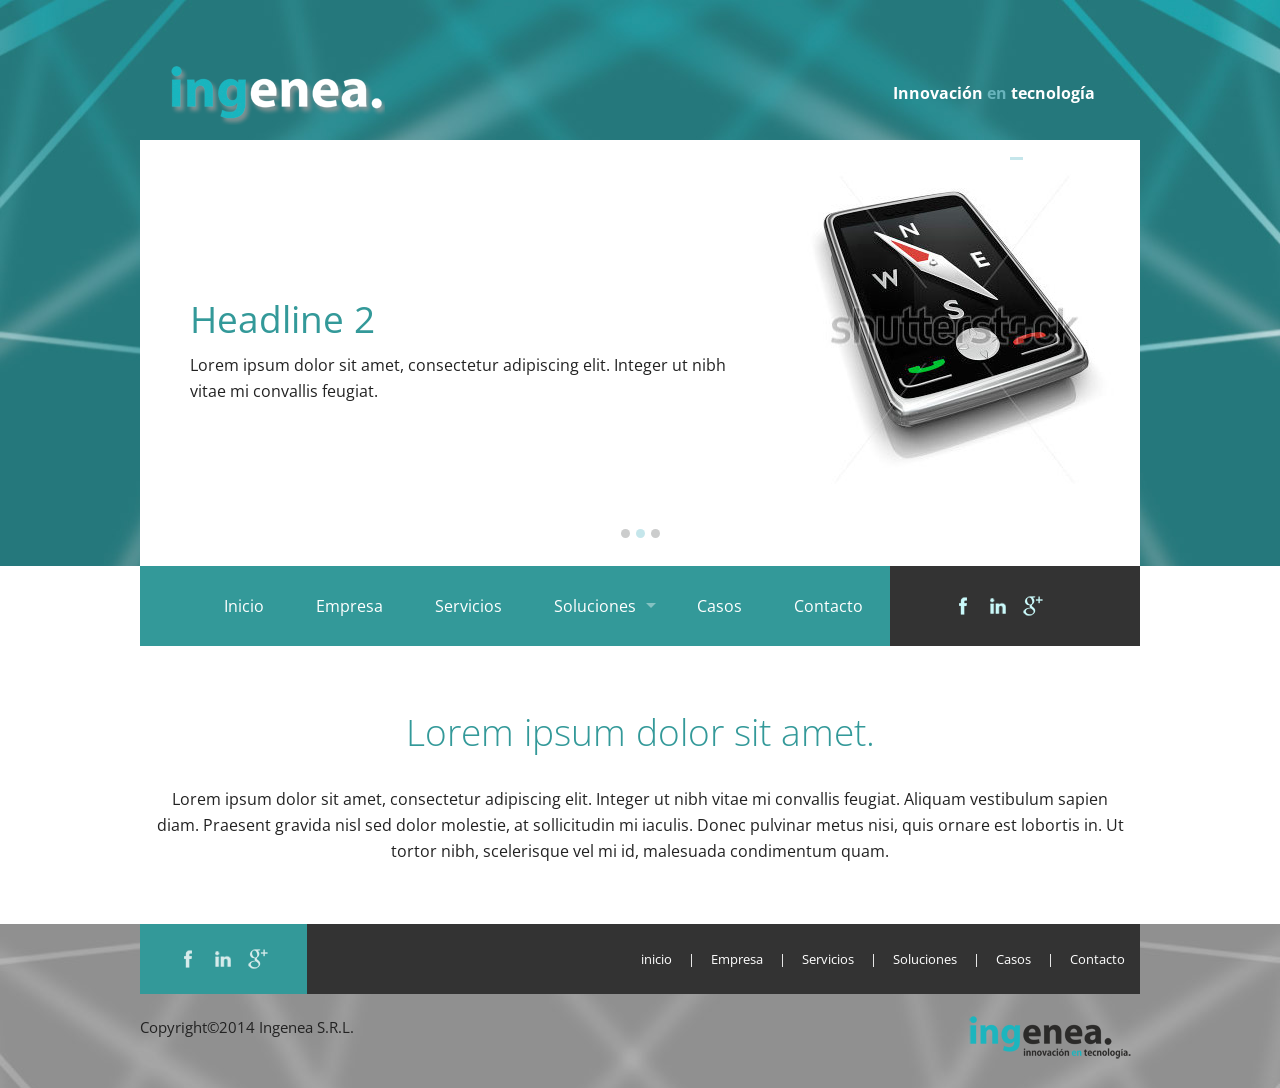
==== theme/index.html @ 4f027756 "enlaces link en todas las pag" ====
<!doctype html>
<html class="no-js" lang="en">
  <head>
    <meta charset="utf-8" />
    <meta name="viewport" content="width=device-width, initial-scale=1.0" />
    <title>Ingenea | Innovación en tecnología</title>
	<link rel="shortcut icon" href="./favicon.ico">
    <link href='https://fonts.googleapis.com/css?family=Open+Sans:400,300,700' rel='stylesheet' type='text/css'>
    <link rel="stylesheet" href="css/foundation.css" />
	<link rel="stylesheet" href="css/estilos.css" />
	<script src="js/vendor/modernizr.js"></script>
  </head>
  <body>
    
<header id="fondo">
	<!-- Encabezado ---->
	<div class="row">
	  <div class="large-12 columns encabezado">
		<div class="large-6 columns sinpadd">
			<h1 class="hide">Ingenea | Innovación en tecnología</h1>
			<a href="#">
				<img src="./img/logosolobl.png" alt="Home">
			</a>
		</div>
		<div class="large-6 columns slogan">Innovaci&oacute;n 
			<span class="enslogan">en</span> tecnolog&iacute;a
		</div>
	  </div>


	<!-- Slider -->  
	  <div class="large-12 columns fdoslide sinpadd">
		<!-- Desktop Slider -->

       <ul class="example-orbit" data-orbit data-options="pause_on_hover:true; resume_on_mouseout: true;  slide_number: false; slide_number_text: '';">
          <li>
			<div class="slide">
				<img src="./img/slide01.jpg" alt="slide01">
				<div class="contslide">
					<h2>Headline 1</h2>
					<p>Lorem ipsum dolor sit amet, consectetur adipiscing elit. Integer ut nibh vitae mi convallis feugiat.</p>
				</div>
			</div>
          </li>
          <li class="active">
			<div class="slide">
				<img src="./img/slide01.jpg" alt="slide01">
				<div class="contslide">
					<h2>Headline 2</h2>
					<p>Lorem ipsum dolor sit amet, consectetur adipiscing elit. Integer ut nibh vitae mi convallis feugiat.</p>
				</div>
			</div>
          </li>
          <li>
			<div class="slide">
				<img src="./img/slide01.jpg" alt="slide01">
				<div class="contslide">
					<h2>Headline 3</h2>
					<p>Lorem ipsum dolor sit amet, consectetur adipiscing elit. Integer ut nibh vitae mi convallis feugiat.</p>
				</div>
			</div>
          </li>
       </ul> 		
	  </div>
	</div>
</header>  
  
<div class="row">
<!-- Navigation -->
  <div class="large-12 columns data-topbar sinpadd">
	<div class="large-9 columns sinderch">
		<nav class="top-bar top-bar-section" data-topbar>
		  <!--<section class="top-bar-section">-->
			<ul class="left">
			  <li>
				<a href="./index.html">Inicio</a>
			  </li>

			  <li>
				<a href="./empresa.html">Empresa</a>
			  </li>
			  
			  <li>
				<a href="./servicios.html">Servicios</a>
			  </li>

			  <li class="has-dropdown">
				<a href="./soluciones_desarrollos.html">Soluciones</a>
				<ul class="dropdown">
					<li><a href="./soluciones_desarrollos.html">Desarrollos</a></li>
					<li><a href="./soluciones_productos.html">Productos</a></li>
				</ul>
			  </li>
			  
			  <li>
				<a href="./casos.html">Casos</a>
			  </li>
			  
			  <li>
				<a href="./contacto.html">Contacto</a>
			  </li>
			</ul>
		  <!--</section>-->
		</nav>
	</div>
	<div class="large-3 columns fdoredes sinpadd">
		<ul class="left" id="redestop">
			<li id="fcbk_top">
				<a href="#"></a>
			</li>
			<li id="lnkdn_top">
				<a href="#"></a>
			</li>
			  
			<li id="ggl_top">
				<a href="#"></a>
			</li>
		</ul>
	</div>
</div>
</div>

<!-- End Navigation -->



<div class="row">
  <div class="large-12 columns">
<!-- Contenido -->
	<h2 class="ttls">Lorem ipsum dolor sit amet.</h2>
	<p class="txtprinc">Lorem ipsum dolor sit amet, consectetur adipiscing elit. Integer ut nibh vitae mi convallis feugiat. Aliquam vestibulum sapien diam. Praesent gravida nisl sed dolor molestie, at sollicitudin mi iaculis. Donec pulvinar metus nisi, quis ornare est lobortis in. Ut tortor nibh, scelerisque vel mi id, malesuada condimentum quam.</p>
  </div>
</div>

<!-- Footer -->
<footer id="fondopie">
 <div class="row">
  <div class="large-12 columns">
	<div class="row fdopie">
	  <div class="large-2 columns fdoredespie sinpadd">
		<ul id="redespie">
			<li id="fcbk_pie">
				<a href="#"></a>
			</li>
			<li id="lnkdn_pie">
				<a href="#"></a>
			</li>
			  
			<li id="ggl_pie">
				<a href="#"></a>
			</li>
		</ul>
	  </div>
	  <div class="large-10 columns">
		<ul class="inline-list right">
			  <li>
				<a href="#">inicio</a>
			  </li>
			  <li><span>|</span></li>
			  <li>
				<a href="./empresa.html">Empresa</a>
			  </li>
			  <li><span>|</span></li>
			  <li>
				<a href="./servicios.html">Servicios</a>
			  </li>
			  <li><span>|</span></li>
			  <li>
				<a href="./soluciones_desarrollos.html">Soluciones</a>
			  </li>
			  <li><span>|</span></li>
			  <li>
				<a href="./casos.html">Casos</a>
			  </li>
			  <li><span>|</span></li>
			  <li>
				<a href="./contacto.html">Contacto</a>
			  </li>
		</ul>
	  </div>
	</div>
  </div>
</div>
 <div class="row">
   <div class="large-12 columns sinpadd">
	   <div class="large-8 columns sinpadd">
			<!--<a href="#">
				<img src="./img/qrcode.gif">
			</a> -->
			<span class="copy">Copyright&copy;2014 Ingenea S.R.L.</span>
	   </div>
	   <div class="large-4 columns logopie sinpadd">
			<img src="./img/logofoot.png">
	   </div>
   </div>
 </div>
</footer>
	<script src="./js/vendor/jquery.js"></script>
    <script src="./js/foundation.min.js"></script>
    <script>
      $(document).foundation();
    </script>
  </body>
</html>
---- theme/css/estilos.css ----
html body * {
	font-family: 'Open Sans', sans-serif!important;
}

ul {
	list-style: none;
}
.sinpadd {
	padding: 0;
}
/* encabezado*/
#fondo {
	background: url(../img/fdoencabezado.jpg) center top;	
	overflow: auto;
}
.encabezado {
	padding: 65px 30px 15px;
}
.slogan {
	font-weight: bold;
	text-align: right;
	padding-top: 20px;
	color: #fff;
}
.enslogan {
	color: #68b4bc;
}
/* fin de encabezado */
/* botonera */
.top-bar {
	background: #399;
}
.data-topbar  {
	height: 80px;
	background-color: #399;
}
.data-topbar li , .fdopie ul li {
	float: left;
}
.data-topbar li a {	
	color: #fff;
}
.top-bar-section ul li {
    background-color: #399; 
}
.top-bar-section li:not(.has-form) a:not(.button) {
	padding: 0 26px;
	line-height: 80px;
	background: #399;
}
.top-bar-section ul li > a {
	padding: 12px 0 12px 0;
	/*font-family: "Helvetica Neue", "Helvetica", Helvetica, Arial, sans-serif;*/
	font-size: 1rem;
	font-weight: normal;
	text-transform: none;
}
.top-bar-section li:not(.has-form) a:not(.button):hover {
	background: #333;
	color: #399;
}
.fdoredes {
	background-color: #333;
}
.fdoredes > ul {
	height: 80px;
	margin-bottom: 0!important;
}
/*.fdoredes ul li a img {
	border-right: 1px solid #c7fafa;
	padding: 0 7px;
} era para poner la l�nea , ahora como hago???*/
.sinderch {
	padding-right: 0;
	padding-left: 58px;
}
.sbrdr {
	border: 0!important;
}
.activebtn {
	background: #333;
	color: #399;
}
/* desplegable */
@media only screen and (min-width: 40.063em) {
.top-bar-section .has-dropdown > a:after {
	top: 40px;
}}

#redestop {
	position: relative;
}
#redestop li {
	position: absolute;
	top: 0;
	margin-top: 25px;
	margin-left: 40px;
}
#redestop li, #redestop a {
    height: 30px;
    display: block;
}
#fcbk_top {
    left: 0px;
    width: 30px;
    background: url('../img/redes_top.png') 0 0;
}
#lnkdn_top {
    left: 35px;
    width: 30px;
    background: url('../img/redes_top.png') -30px 0;
}
#ggl_top {
    left: 70px;
    width: 30px;
    background: url('../img/redes_top.png') -60px 0;
}
#redestop > span {
    left: 60px;
}
#fcbk_top a:hover {
    background: url('../img/redes_top.png') 0 -30px;
}
#lnkdn_top a:hover {
    background: url('../img/redes_top.png') -30px -30px;
}
#ggl_top a:hover {
    background: url('../img/redes_top.png') -60px -30px;
}
/* fin de botonera */

/*contenido*/
.ttls {
	font-weight: lighter;
	margin: 60px 0 30px;
	text-align: center;
	color: #399;
}
.txtprinc {
	text-align: center;
	margin-bottom: 60px;
}

/* slider */
.fdoslide {
	background: #fff;
	overflow: hidden;
}
.fdoslide img {
	float: right;
}
.contslide {
	position: absolute;
	top: 150px;
	width: 550px;
	margin-left: 50px;
}
.contslide h2 {
	color: #399;
}
.orbit-slide-number {
	display: none; 
}
.orbit-progress {
	background-color: rgba(64, 173, 189, 0.3)!important;
}
.orbit-prev:hover, 
.orbit-next:hover {
	background-color: rgba(64, 173, 189, 0.3)!important;
}
.orbit-container .orbit-bullets li {
	background: rgba(152, 154, 154, 0.5);
}
.orbit-container .orbit-bullets li.active {
	background: rgba(64, 173, 189, 0.3);
}
/*footer*/
#fondopie {
	height: 164px; 
	background: url(../img/fdopie.jpg) center top;	
}
.fdopie {
	background: #333;
	height: 70px;
}
.fdoredespie {
	background: #399;
	height: 70px;
}
.fdoredespie ul {
	line-height: 70px;
}
#redespie {
	position: relative;
}
#redespie li {
	position: absolute;
	top: 0;
	margin-top: 20px;
	margin-left: 15px;
}
#redespie li, #redespie a {
    height: 30px;
    display: block;
}
#fcbk_pie {
    left: 0px;
    width: 30px;
    background: url('../img/redes_pie.png') 0 0;
}
#lnkdn_pie {
    left: 35px;
    width: 30px;
    background: url('../img/redes_pie.png') -30px 0;
}
#ggl_pie {
    left: 70px;
    width: 30px;
    background: url('../img/redes_pie.png') -60px 0;
}
#fcbk_pie a:hover {
    background: url('../img/redes_pie.png') 0 -30px;
}
#lnkdn_pie a:hover {
    background: url('../img/redes_pie.png') -30px -30px;
}
#ggl_pie a:hover {
    background: url('../img/redes_pie.png') -60px -30px;
}
.inline-list {
	margin: 0 auto 0.5rem auto;
	font-size: 0.8rem;
	line-height: 70px;
}
.inline-list > li {
	margin-left: 1rem;
}
.inline-list li a, .inline-list li span  {
	color: #fff;
}
.inline-list li a:hover {
	color: #399;
}
.copy {
	font-size: 15px;
	line-height: 50px;
}
.logopie {
	text-align: right;
}
/* estilos empresa*/
.encabezadosecc {
	padding: 65px 30px 55px;
}
.barsecc {
	top: -40px;
}
.ttlsecc {
	font-weight: bold;
	margin: 0;
	text-align: center;
	line-height: 1;
}
.subttlsecc {
	font-weight: lighter;
	margin: 0;
	text-align: center;
	line-height: 1.2;
}
.contenido {
	margin-top: 30px;
	margin-bottom: 40px;
}
.txtsecc {
	text-align: center;
	margin: 10px 100px;
}

/*estilos servicios*/
.servc {
	background-color: rgba(102, 153, 153, 0.5);
	padding: 40px 0 30px;
}
.servc h2 {
	font-weight: lighter;
	color: #399;
}
.servc p {
	font-size: 15px;
	line-height: 1.4;
}
#serv02 {
	background-color: rgba(102, 153, 153, 0.3);
}
	/* estilos stickynav*/
[data-magellan-expedition] .sub-nav, 
[data-magellan-expedition-clone] .sub-nav {
	margin: 0 auto;
	width: 500px; 
}
.sub-nav dd {
	font-size: 20px;
}
.sub-nav dd.active a , 
.sub-nav dt.active a:hover, 
.sub-nav dd.active a:hover, 
.sub-nav li.active a:hover {
	background: #399;
}

/*soluciones | desarrollos*/
.tt-desarrll {
	color: #399;
	font-weight: lighter;
}
.txt-desarrll {
	font-size: 14px;
}
.btn-desarrll {
	text-align: right;
}
.btn-desarrll a {
	color: #999;
}
.btn-desarrll a:hover {
	color: #399;
}

/*soluciones | productos*/
.fdo-prod {
	position: relative; 
	display: block;
	background: #399;
}
.over-prod {
	position: absolute;
	bottom: 0;
	text-align: center;
	padding: 57px 15px;
}
.over-prod > h4 {
	color: #8cd2d2;
}
.over-prod > p {
	font-size: 15px;
	color: white;
}
.fdo-prod .over-prod {
	-webkit-transition: 0.4s ease-in-out;
	-moz-transition: 0.4s ease-in-out;
	-ms-transition: 0.4s ease-in-out;
	-o-transition: 0.4s ease-in-out;
	transition: 0.4s ease-in-out;
	-ms-filter: "progid:DXImageTransform.Microsoft.Alpha(Opacity=0)";
	filter: alpha(opacity=0);
	-moz-opacity: 0;
	-khtml-opacity: 0;
	opacity: 0;
}
.fdo-prod:hover .over-prod {
	-ms-filter: "progid:DXImageTransform.Microsoft.Alpha(Opacity=100)";
	filter: alpha(opacity=100);
	-moz-opacity: 1;
	-khtml-opacity: 1;
	opacity: 1;
}
.fdo-prod:hover > img {
	-ms-filter: "progid:DXImageTransform.Microsoft.Alpha(Opacity=10)";
	filter: alpha(opacity=10);
	-moz-opacity: 0.1;
	-khtml-opacity: 0.1;
	opacity: 0.1;
}

/* prod c/u */
.galleryover {
	position: relative;
	display: block;
	background: #fff;
}
.galleryover:hover .iconoover {
	-ms-filter: "progid:DXImageTransform.Microsoft.Alpha(Opacity=100)";
	filter: alpha(opacity=100);
	-moz-opacity: 1;
	-khtml-opacity: 1;
	opacity: 1;
}
.galleryover .iconoover {
	-webkit-transition: 0.4s ease-in-out;
	-moz-transition: 0.4s ease-in-out;
	-ms-transition: 0.4s ease-in-out;
	-o-transition: 0.4s ease-in-out;
	transition: 0.4s ease-in-out;
	-ms-filter: "progid:DXImageTransform.Microsoft.Alpha(Opacity=0)";
	filter: alpha(opacity=0);
	-moz-opacity: 0;
	-khtml-opacity: 0;
	opacity: 0;
}
.iconoover {
	position: absolute;
	top: 250px;
	left: 175px;
}
.galleryover:hover  > a > img {
	-ms-filter: "progid:DXImageTransform.Microsoft.Alpha(Opacity=10)";
	filter: alpha(opacity=10);
	-moz-opacity: 0.8;
	-khtml-opacity: 0.8;
	opacity: 0.8;
}
/*contacto*/
.margen {
	margin-top: 20px;
}
input[type="text"], input[type="password"], input[type="date"], 
input[type="datetime"], input[type="datetime-local"], 
input[type="month"], input[type="week"], input[type="email"],
input[type="number"], input[type="search"], input[type="tel"],
input[type="time"], input[type="url"], textarea {
	border: 1px solid #399;
}
textarea {
	height: 180px;
}
::-webkit-input-placeholder {
   color: rgba(51, 153, 153, 0.75);
} 
:-moz-placeholder /* Firefox 18- */ {
   color: rgba(51, 153, 153, 0.75);
}
::-moz-placeholder  /* Firefox 19+ */ {
   color: rgba(51, 153, 153, 0.75);
}
:-ms-input-placeholder  {
   color: rgba(51, 153, 153, 0.75);
}
.button {
	background-color: #399;
}
.button:hover, .button:focus {
	background-color: #277e7e;
}

/*casos*/
.ttcasos {
	font-weight: bold;
	color: #399;
	padding-left: 10px;
}
#casos {
	width: 600px; 
	margin: 0;
}
#casos > dd {
	font-size: 16px;
	background-color: #399;
	padding: 5px;
	margin-left: 1px;
}
#casos dd a {
	color: #fff;
	background: transparent;
}
table {
	margin-left: 9px;
	border: none; 
}
.ancla > td {
	padding: 0;
}
tr > th {
	background: #ccc;
	color: #399!important;
}
#casos > dd.ttautocaso:hover,
#casos > dd.ttautocaso a:hover, 
#casos > dd.ttautocaso a:active {
	background-color: #175c5c;
}
.clientes {
	color: #60b9b9;
}
/*.titular {
	font-weight: bold;
	color: #399;
	background-color: #ccc;
	padding-left: 0;
	padding: 10px;
	border-right: solid 1px #fff;	 
}*/
.autocaso, 
.autocaso:nth-of-type(even) {
	background-color: #175c5c;
	color: #fff;
}
.desarrcaso,
.desarrcaso:nth-of-type(even) {
	background-color: #2c8f8f;
	color: #fff;
}
.ticcaso,
.ticcaso:nth-of-type(even) {
	background-color: #73c8c8;
	color: #fff;
}
tr td {
	color: #fff!important;
}
#casos > dd.ttdesarrcaso:hover,
#casos > dd.ttdesarrcaso:active {
	background-color: #2c8f8f;
}
#casos > dd.ttsistcaso:hover,
#casos > dd.ttsistcaso:active {
	background-color: #73c8c8;
}
/*clientes*/
.mrglogos {
	padding-bottom: 15px;
}
.sepclientes {
	border: dashed 1px #60b9b9;
}

/*cada desarrollo*/
 .bold {
	font-weight: normal; 
}

/*cada producto*/
.prod-secc {
	color: #fff;
	background-color: #399;
	padding: 8px;
}
.fdo {
	background-color: #175c5c;
	height: 70px;
	border-left: solid 1px white;
}
.txt-prod > p {
	font-size: 15px;
	margin-bottom: 0.6rem;
}
.docuprod {
	position: relative;
}
.docuprod a {
	position: absolute;
	top: 0;
}
.iconodocu {
	position: absolute;
	top: 0;
	background-color: #d4d6d6;
	height: 70px;
	width: 70px;
	margin-left: 30px;
}
#manual {
	background: url('../img/docu_prod.png') 0 0;
}
#manual:hover {
	background: url('../img/docu_prod.png') 0 -70px;
}
#software {
	background: url('../img/docu_prod.png') -70px 0;
}
#software:hover {
	background: url('../img/docu_prod.png') -70px -70px;
}
#folleto {
	background: url('../img/docu_prod.png') 70px 0;
}
#folleto:hover {
	background: url('../img/docu_prod.png') 70px -70px;
}
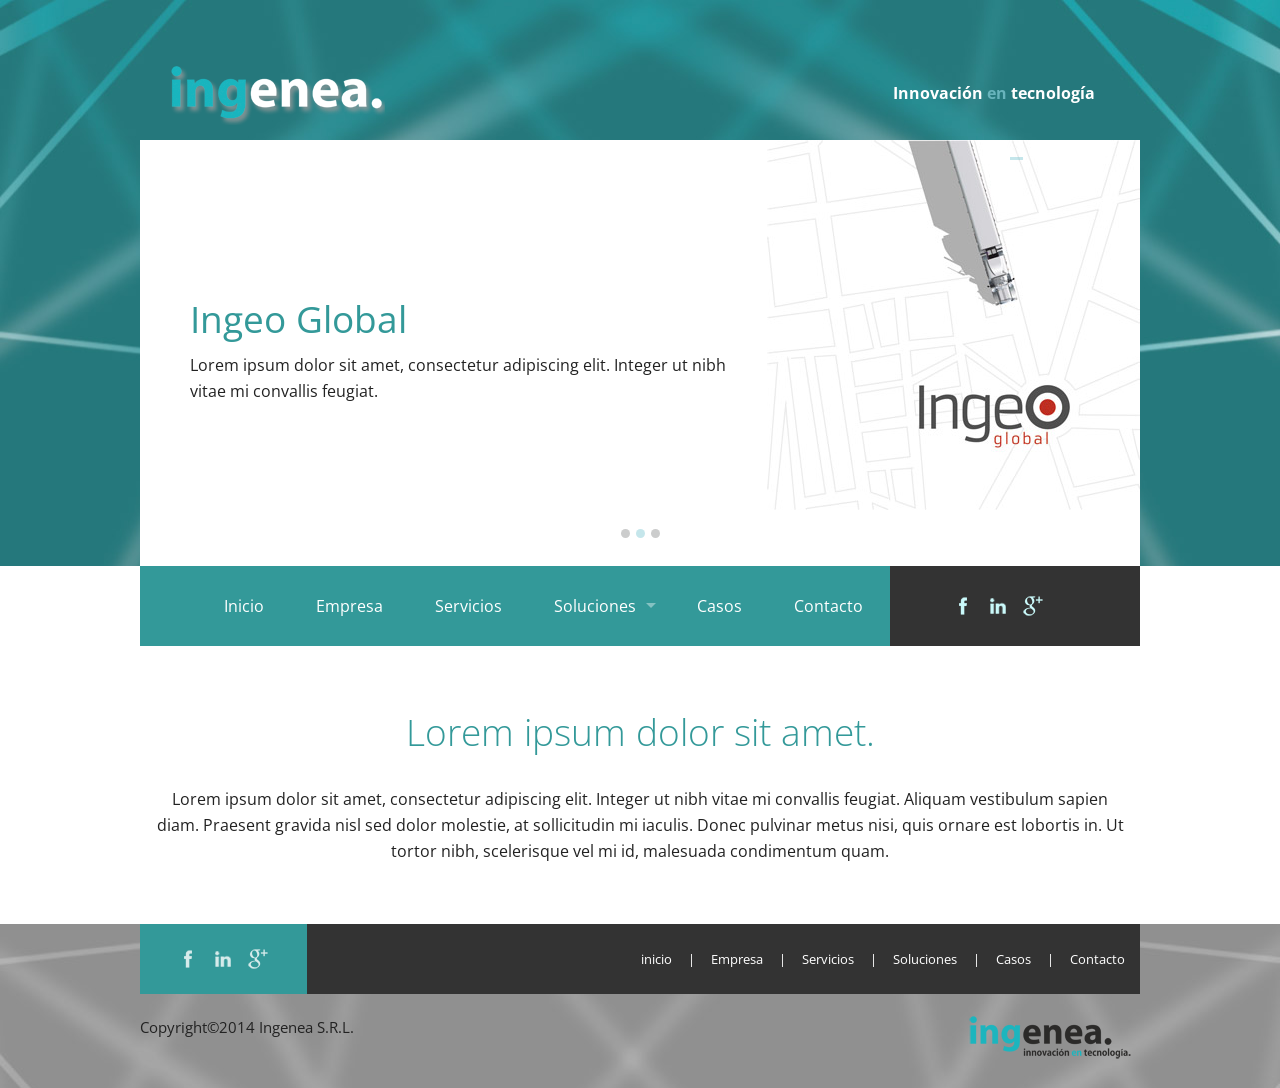
==== commit d2adfef3: "edicion img carousel, faltan empresa img +qr" ====
--- a/theme/index.html
+++ b/theme/index.html
@@ -35,18 +35,18 @@
        <ul class="example-orbit" data-orbit data-options="pause_on_hover:true; resume_on_mouseout: true;  slide_number: false; slide_number_text: '';">
           <li>
 			<div class="slide">
-				<img src="./img/slide01.jpg" alt="slide01">
+				<img src="./img/slide_ingeoln2.jpg" alt="ingeo">
 				<div class="contslide">
-					<h2>Headline 1</h2>
+					<h2>Ingenea</h2>
 					<p>Lorem ipsum dolor sit amet, consectetur adipiscing elit. Integer ut nibh vitae mi convallis feugiat.</p>
 				</div>
 			</div>
           </li>
           <li class="active">
 			<div class="slide">
-				<img src="./img/slide01.jpg" alt="slide01">
+				<img src="./img/slide_ingeoln2.jpg" alt="ingeo">
 				<div class="contslide">
-					<h2>Headline 2</h2>
+					<h2>Ingeo Global</h2>
 					<p>Lorem ipsum dolor sit amet, consectetur adipiscing elit. Integer ut nibh vitae mi convallis feugiat.</p>
 				</div>
 			</div>
@@ -55,7 +55,7 @@
 			<div class="slide">
 				<img src="./img/slide01.jpg" alt="slide01">
 				<div class="contslide">
-					<h2>Headline 3</h2>
+					<h2>Conversor de protocolos</h2>
 					<p>Lorem ipsum dolor sit amet, consectetur adipiscing elit. Integer ut nibh vitae mi convallis feugiat.</p>
 				</div>
 			</div>
--- a/theme/css/estilos.css
+++ b/theme/css/estilos.css
@@ -274,6 +274,9 @@
 .txtsecc {
 	text-align: center;
 	margin: 10px 100px;
+}
+.ubicqr img {
+	margin-top: 240px;
 }
 
 /*estilos servicios*/
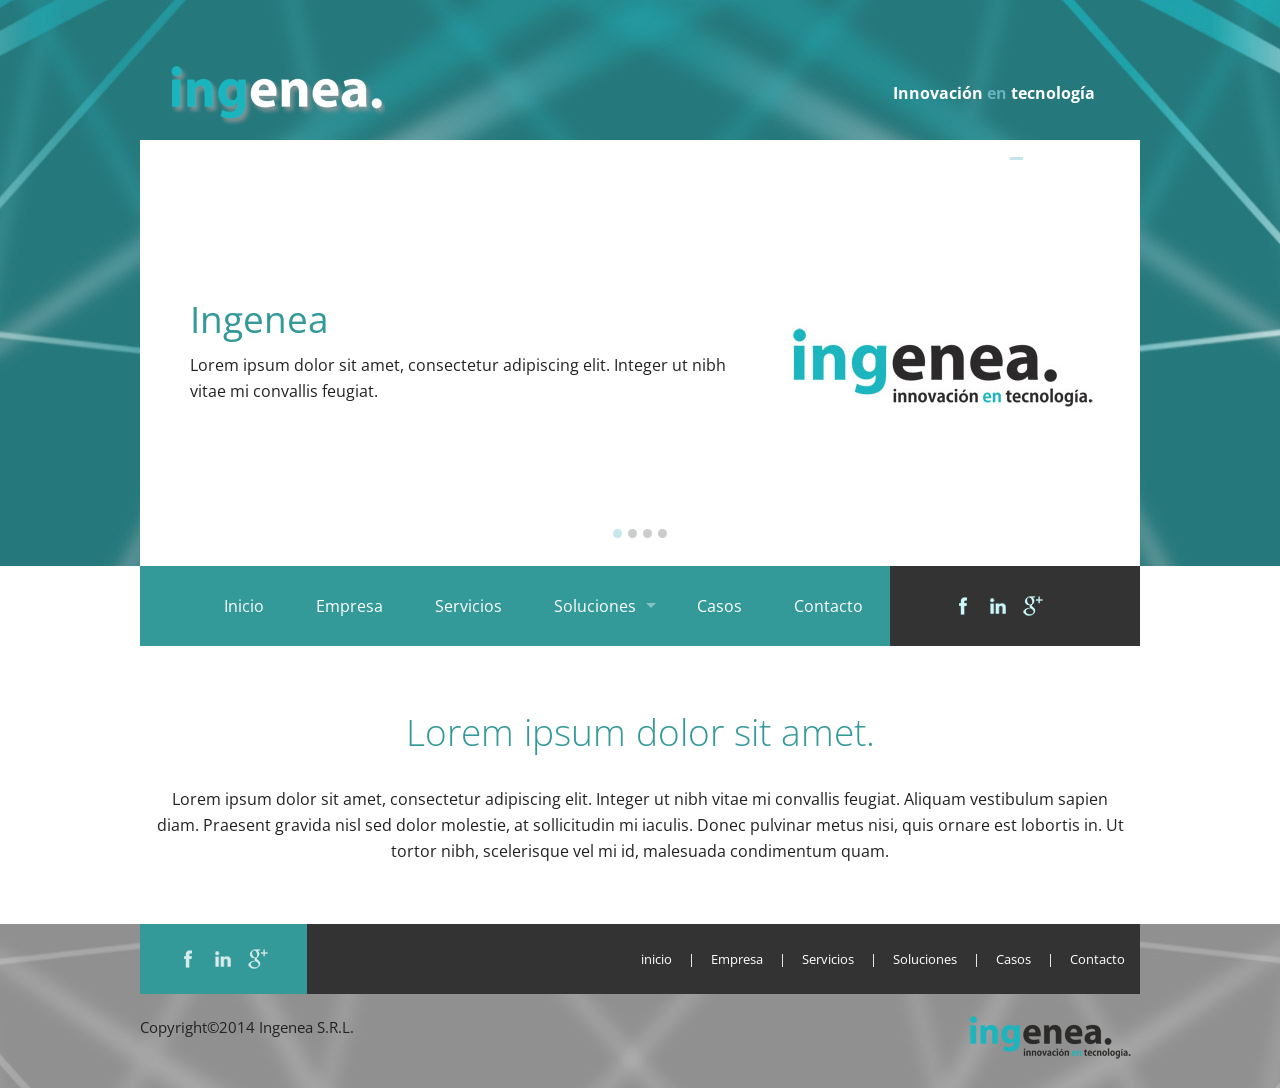
==== commit 9554453a: "agregado de slide conversor opcion de foto" ====
--- a/theme/index.html
+++ b/theme/index.html
@@ -35,17 +35,17 @@
        <ul class="example-orbit" data-orbit data-options="pause_on_hover:true; resume_on_mouseout: true;  slide_number: false; slide_number_text: '';">
           <li>
 			<div class="slide">
+				<img src="./img/logoingenea.jpg" alt="ingenea">
+				<div class="contslide">
+					<h2>Ingenea</h2>
+					<p>Lorem ipsum dolor sit amet, consectetur adipiscing elit. Integer ut nibh vitae mi convallis feugiat.</p>
+				</div>
+			</div>
+          </li>
+          <li>
+			<div class="slide">
 				<img src="./img/slide_ingeoln2.jpg" alt="ingeo">
 				<div class="contslide">
-					<h2>Ingenea</h2>
-					<p>Lorem ipsum dolor sit amet, consectetur adipiscing elit. Integer ut nibh vitae mi convallis feugiat.</p>
-				</div>
-			</div>
-          </li>
-          <li class="active">
-			<div class="slide">
-				<img src="./img/slide_ingeoln2.jpg" alt="ingeo">
-				<div class="contslide">
 					<h2>Ingeo Global</h2>
 					<p>Lorem ipsum dolor sit amet, consectetur adipiscing elit. Integer ut nibh vitae mi convallis feugiat.</p>
 				</div>
@@ -53,7 +53,16 @@
           </li>
           <li>
 			<div class="slide">
-				<img src="./img/slide01.jpg" alt="slide01">
+				<img src="./img/conversordib.jpg" alt="conversor">
+				<div class="contslide">
+					<h2>Conversor de protocolos</h2>
+					<p>Lorem ipsum dolor sit amet, consectetur adipiscing elit. Integer ut nibh vitae mi convallis feugiat.</p>
+				</div>
+			</div>
+          </li>
+		  <li>
+			<div class="slide">
+				<img src="./img/conversoringenea.jpg" alt="conversor">
 				<div class="contslide">
 					<h2>Conversor de protocolos</h2>
 					<p>Lorem ipsum dolor sit amet, consectetur adipiscing elit. Integer ut nibh vitae mi convallis feugiat.</p>
--- a/theme/css/estilos.css
+++ b/theme/css/estilos.css
@@ -267,6 +267,10 @@
 	text-align: center;
 	line-height: 1.2;
 }
+.areas {
+	margin-top: 15px;
+	color: #399;
+}
 .contenido {
 	margin-top: 30px;
 	margin-bottom: 40px;
@@ -280,26 +284,29 @@
 }
 
 /*estilos servicios*/
+.serv02 {
+	background-color: rgba(102, 153, 153, 0.3);
+	padding: 40px 0 30px;
+}
 .servc {
 	background-color: rgba(102, 153, 153, 0.5);
 	padding: 40px 0 30px;
 }
-.servc h2 {
+.servc h2, .serv02 h2 {
 	font-weight: lighter;
 	color: #399;
 }
-.servc p {
+.servc p, 
+.serv02 p {
 	font-size: 15px;
 	line-height: 1.4;
 }
-#serv02 {
-	background-color: rgba(102, 153, 153, 0.3);
-}
+
 	/* estilos stickynav*/
 [data-magellan-expedition] .sub-nav, 
 [data-magellan-expedition-clone] .sub-nav {
 	margin: 0 auto;
-	width: 500px; 
+	width: 700px; 
 }
 .sub-nav dd {
 	font-size: 20px;
@@ -451,6 +458,19 @@
 	color: #399;
 	padding-left: 10px;
 }
+.casos {
+	text-align: center;
+	background-color: #8cd2d2;
+	padding: 15px 40px;
+	border-bottom: 1px solid #fff;
+}
+.auto {
+	background-color: #72bdbd;
+}
+.casos > h4{
+	color: #fff;
+}
+/*ver estos estilos */
 #casos {
 	width: 600px; 
 	margin: 0;
@@ -484,14 +504,6 @@
 .clientes {
 	color: #60b9b9;
 }
-/*.titular {
-	font-weight: bold;
-	color: #399;
-	background-color: #ccc;
-	padding-left: 0;
-	padding: 10px;
-	border-right: solid 1px #fff;	 
-}*/
 .autocaso, 
 .autocaso:nth-of-type(even) {
 	background-color: #175c5c;
@@ -519,8 +531,115 @@
 	background-color: #73c8c8;
 }
 /*clientes*/
+.clientes,
+.logosclientes {
+	position: relative; 
+	height: 59px; 
+	display: block;
+}
+.logosclientes {
+	position: absolute;
+	left: 0;
+	width: 150px;
+}
+.ypf {
+	background: url('../img/ypf.jpg') 0 0;
+}
+a.ypf:hover {
+	background: url('../img/ypf.jpg') 0 -59px;
+}
+.ternium {
+	background: url('../img/ternium.jpg') 0 0;
+}
+a.ternium:hover {
+	background: url('../img/ternium.jpg') 0 -59px;
+}
+.aguas {
+	background: url('../img/aguasstafe.jpg') 0 0;
+}
+a.aguas:hover {
+	background: url('../img/aguasstafe.jpg') 0 -59px;
+}
+.oil {
+	background: url('../img/oil.jpg') 0 0;
+}
+a.oil:hover {
+	background: url('../img/oil.jpg') 0 -59px;
+}
+.dreyfus {
+	background: url('../img/dreyfus.jpg') 0 0;
+}
+a.dreyfus:hover {
+	background: url('../img/dreyfus.jpg') 0 -59px;
+}
+.secco {
+	background: url('../img/secco.jpg') 0 0;
+}
+a.secco:hover {
+	background: url('../img/secco.jpg') 0 -59px;
+}
+.explora {
+	background: url('../img/explora.jpg') 0 0;
+}
+a.explora:hover {
+	background: url('../img/explora.jpg') 0 -59px;
+}
+.lavirginia {
+	background: url('../img/lavirginia.jpg') 0 0;
+}
+a.lavirginia:hover {
+	background: url('../img/lavirginia.jpg') 0 -59px;
+}
+.gafa {
+	background: url('../img/gafa.jpg') 0 0;
+}
+a.gafa:hover {
+	background: url('../img/gafa.jpg') 0 -59px;
+}
+.schneider {
+	background: url('../img/schneider.jpg') 0 0;
+}
+a.schneider:hover {
+	background: url('../img/schneider.jpg') 0 -59px;
+}
+.alberdi {
+	background: url('../img/alberdi.jpg') 0 0;
+}
+a.alberdi:hover {
+	background: url('../img/alberdi.jpg') 0 -59px;
+}
+.mapsa {
+	background: url('../img/mapsa.jpg') 0 0;
+}
+a.mapsa:hover {
+	background: url('../img/mapsa.jpg') 0 -59px;
+}
+.t6 {
+	background: url('../img/t6.jpg') 0 0;
+}
+a.t6:hover {
+	background: url('../img/t6.jpg') 0 -59px;
+}
+.berandebi {
+	background: url('../img/berandebi.jpg') 0 0;
+}
+a.berandebi:hover {
+	background: url('../img/berandebi.jpg') 0 -59px;
+}
+.aguasproc {
+	background: url('../img/aguasproc.jpg') 0 0;
+}
+a.aguasproc:hover {
+	background: url('../img/aguasproc.jpg') 0 -59px;
+}
+.valtellina {
+	background: url('../img/valtellina.jpg') 0 0;
+}
+a.valtellina:hover {
+	background: url('../img/valtellina.jpg') 0 -59px;
+}
 .mrglogos {
-	padding-bottom: 15px;
+	padding-bottom: 20px;
 }
 .sepclientes {
 	border: dashed 1px #60b9b9;
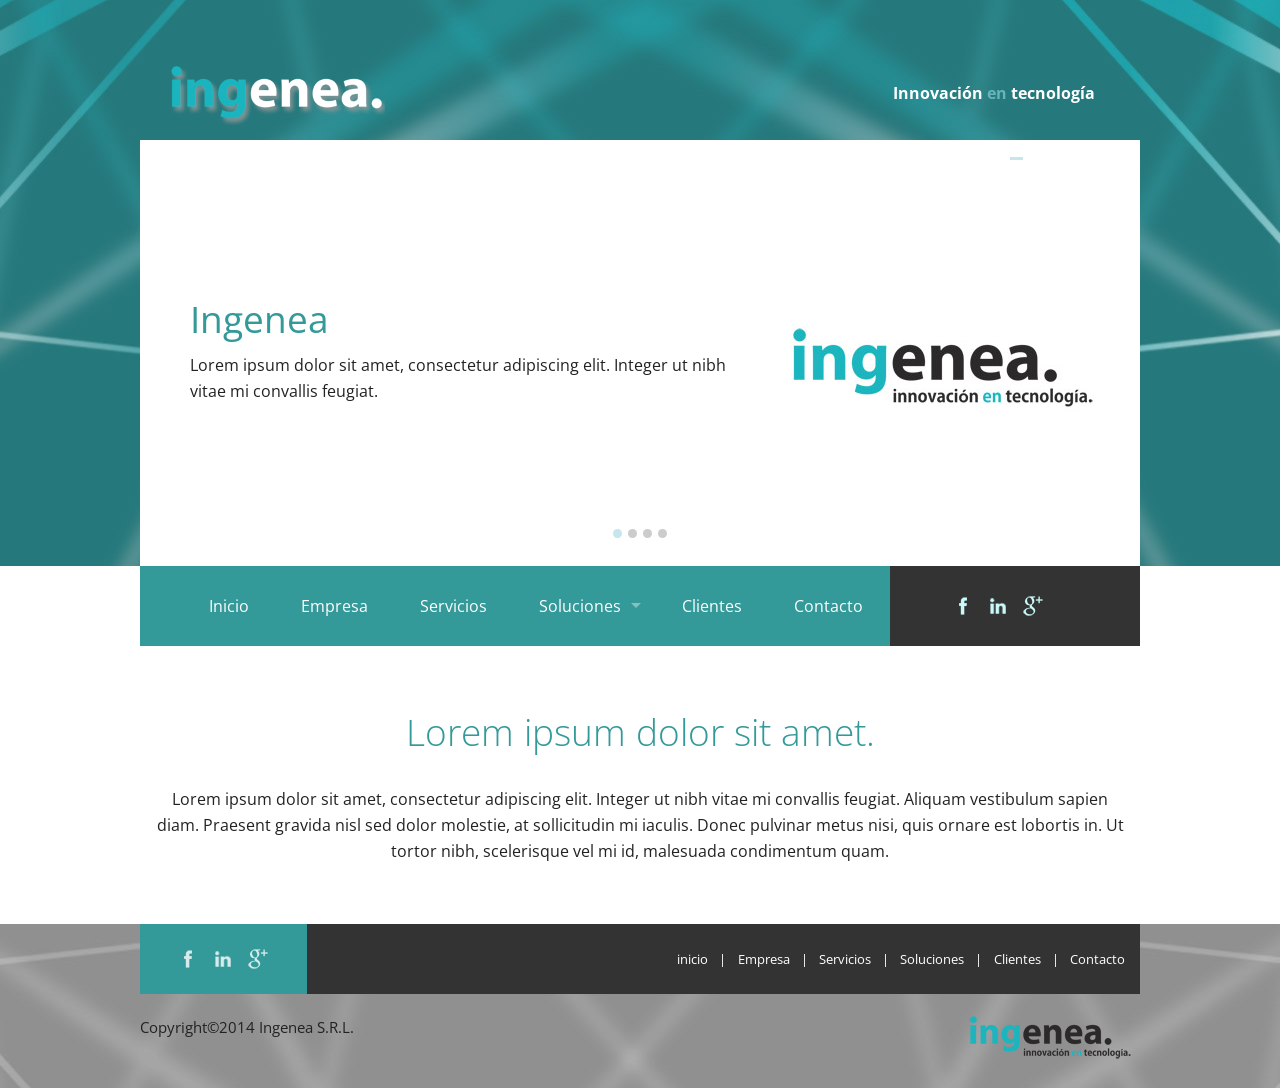
==== commit c8fa2a3a: "edicion img+opcion edición de img en alta serv opcional de diagramación de logos cambio nombre Casos" ====
--- a/theme/index.html
+++ b/theme/index.html
@@ -102,7 +102,7 @@
 			  </li>
 			  
 			  <li>
-				<a href="./casos.html">Casos</a>
+				<a href="./clientes.html">Clientes</a>
 			  </li>
 			  
 			  <li>
@@ -179,7 +179,7 @@
 			  </li>
 			  <li><span>|</span></li>
 			  <li>
-				<a href="./casos.html">Casos</a>
+				<a href="./clientes.html">Clientes</a>
 			  </li>
 			  <li><span>|</span></li>
 			  <li>
--- a/theme/css/estilos.css
+++ b/theme/css/estilos.css
@@ -72,7 +72,7 @@
 } era para poner la l�nea , ahora como hago???*/
 .sinderch {
 	padding-right: 0;
-	padding-left: 58px;
+	padding-left: 43px;
 }
 .sbrdr {
 	border: 0!important;
@@ -233,7 +233,7 @@
 	line-height: 70px;
 }
 .inline-list > li {
-	margin-left: 1rem;
+	margin-left: 0.7rem;
 }
 .inline-list li a, .inline-list li span  {
 	color: #fff;
@@ -452,7 +452,10 @@
 	background-color: #277e7e;
 }
 
-/*casos*/
+/*clientes*/
+.paddbtm {
+	padding-bottom: 25px;
+}
 .ttcasos {
 	font-weight: bold;
 	color: #399;
@@ -644,6 +647,110 @@
 .sepclientes {
 	border: dashed 1px #60b9b9;
 }
+
+/* PRUEBA DE 4LOGOS POR HILERA */
+.x4 {
+	position: absolute;
+	left: 0;
+	width: 200px;
+}
+.ypfx4 {
+	background: url('../img/ypfx4.jpg') 0 0;
+}
+a.ypfx4:hover {
+	background: url('../img/ypfx4.jpg') 0 -59px;
+}
+.terniumx4 {
+	background: url('../img/terniumx4.jpg') 0 0;
+}
+a.terniumx4:hover {
+	background: url('../img/terniumx4.jpg') 0 -59px;
+}
+.aguasx4 {
+	background: url('../img/aguasx4.jpg') 0 0;
+}
+a.aguasx4:hover {
+	background: url('../img/aguasx4.jpg') 0 -59px;
+}
+.oilx4 {
+	background: url('../img/oilx4.jpg') 0 0;
+}
+a.oilx4:hover {
+	background: url('../img/oilx4.jpg') 0 -59px;
+}
+.dreyfusx4 {
+	background: url('../img/dreyfusx4.jpg') 0 0;
+}
+a.dreyfusx4:hover {
+	background: url('../img/dreyfusx4.jpg') 0 -59px;
+}
+.seccox4 {
+	background: url('../img/seccox4.jpg') 0 0;
+}
+a.seccox4:hover {
+	background: url('../img/seccox4.jpg') 0 -59px;
+}
+.explorax4 {
+	background: url('../img/explorax4.jpg') 0 0;
+}
+a.explorax4:hover {
+	background: url('../img/explorax4.jpg') 0 -59px;
+}
+.lavirginiax4 {
+	background: url('../img/lavirginiax4.jpg') 0 0;
+}
+a.lavirginiax4:hover {
+	background: url('../img/lavirginiax4.jpg') 0 -59px;
+}
+.gafax4{
+	background: url('../img/gafax4.jpg') 0 0;
+}
+a.gafax4:hover {
+	background: url('../img/gafax4.jpg') 0 -59px;
+}
+.schneiderx4 {
+	background: url('../img/schneiderx4.jpg') 0 0;
+}
+a.schneiderx4:hover {
+	background: url('../img/schneiderx4.jpg') 0 -59px;
+}
+.alberdix4 {
+	background: url('../img/alberdix4.jpg') 0 0;
+}
+a.alberdix4:hover {
+	background: url('../img/alberdix4.jpg') 0 -59px;
+}
+.mapsax4 {
+	background: url('../img/mapsax4.jpg') 0 0;
+}
+a.mapsax4:hover {
+	background: url('../img/mapsax4.jpg') 0 -59px;
+}
+.t6x4 {
+	background: url('../img/t6x4.jpg') 0 0;
+}
+a.t6x4:hover {
+	background: url('../img/t6x4.jpg') 0 -59px;
+}
+.berandebix4 {
+	background: url('../img/berandebix4.jpg') 0 0;
+}
+a.berandebix4:hover {
+	background: url('../img/berandebix4.jpg') 0 -59px;
+}
+.aguasprocx4 {
+	background: url('../img/aguasprocx4.jpg') 0 0;
+}
+a.aguasprocx4:hover {
+	background: url('../img/aguasprocx4.jpg') 0 -59px;
+}
+.valtellinax4 {
+	background: url('../img/valtellinax4.jpg') 0 0;
+}
+a.valtellinax4:hover {
+	background: url('../img/valtellinax4.jpg') 0 -59px;
+}
+/* FIN DE PRUEBA DE 4LOGOS POR HILERA */
 
 /*cada desarrollo*/
  .bold {
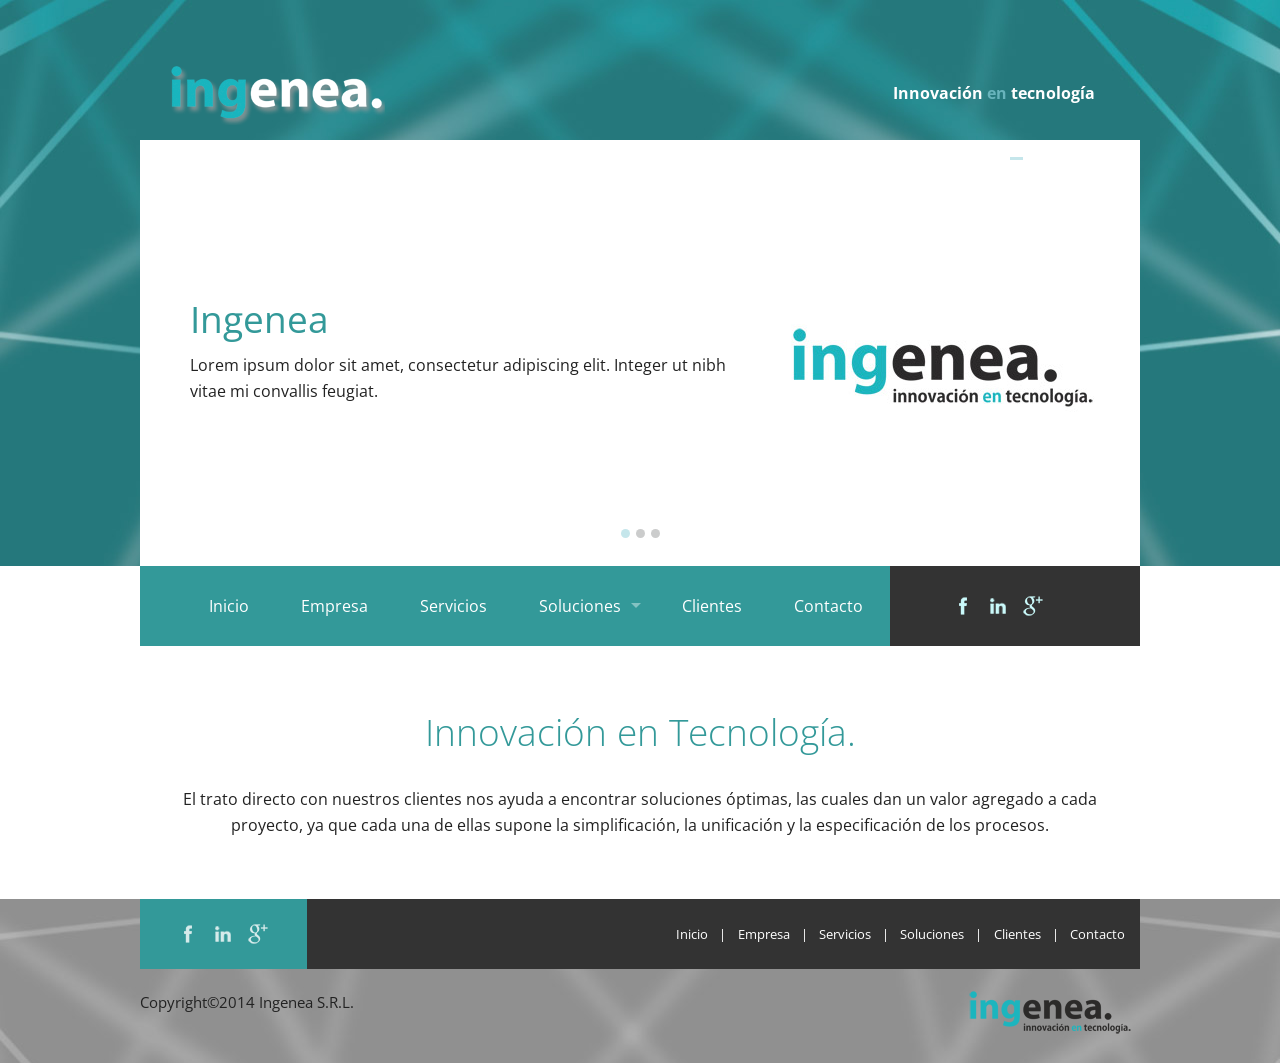
==== commit ba19ad53: "ajustes empresa y mas" ====
--- a/theme/index.html
+++ b/theme/index.html
@@ -51,16 +51,7 @@
 				</div>
 			</div>
           </li>
-          <li>
-			<div class="slide">
-				<img src="./img/conversordib.jpg" alt="conversor">
-				<div class="contslide">
-					<h2>Conversor de protocolos</h2>
-					<p>Lorem ipsum dolor sit amet, consectetur adipiscing elit. Integer ut nibh vitae mi convallis feugiat.</p>
-				</div>
-			</div>
-          </li>
-		  <li>
+       	  <li>
 			<div class="slide">
 				<img src="./img/conversoringenea.jpg" alt="conversor">
 				<div class="contslide">
@@ -136,8 +127,8 @@
 <div class="row">
   <div class="large-12 columns">
 <!-- Contenido -->
-	<h2 class="ttls">Lorem ipsum dolor sit amet.</h2>
-	<p class="txtprinc">Lorem ipsum dolor sit amet, consectetur adipiscing elit. Integer ut nibh vitae mi convallis feugiat. Aliquam vestibulum sapien diam. Praesent gravida nisl sed dolor molestie, at sollicitudin mi iaculis. Donec pulvinar metus nisi, quis ornare est lobortis in. Ut tortor nibh, scelerisque vel mi id, malesuada condimentum quam.</p>
+	<h2 class="ttls">Innovación en Tecnología.</h2>
+	<p class="txtprinc">El trato directo con nuestros clientes nos ayuda a encontrar soluciones óptimas, las cuales dan un valor agregado a cada proyecto, ya que cada una de ellas supone la simplificación, la unificación y la especificación de los procesos.</p>
   </div>
 </div>
 
@@ -163,7 +154,7 @@
 	  <div class="large-10 columns">
 		<ul class="inline-list right">
 			  <li>
-				<a href="#">inicio</a>
+				<a href="#">Inicio</a>
 			  </li>
 			  <li><span>|</span></li>
 			  <li>
--- a/theme/css/estilos.css
+++ b/theme/css/estilos.css
@@ -280,7 +280,7 @@
 	margin: 10px 100px;
 }
 .ubicqr img {
-	margin-top: 240px;
+	margin-top: 200px;
 }
 
 /*estilos servicios*/
